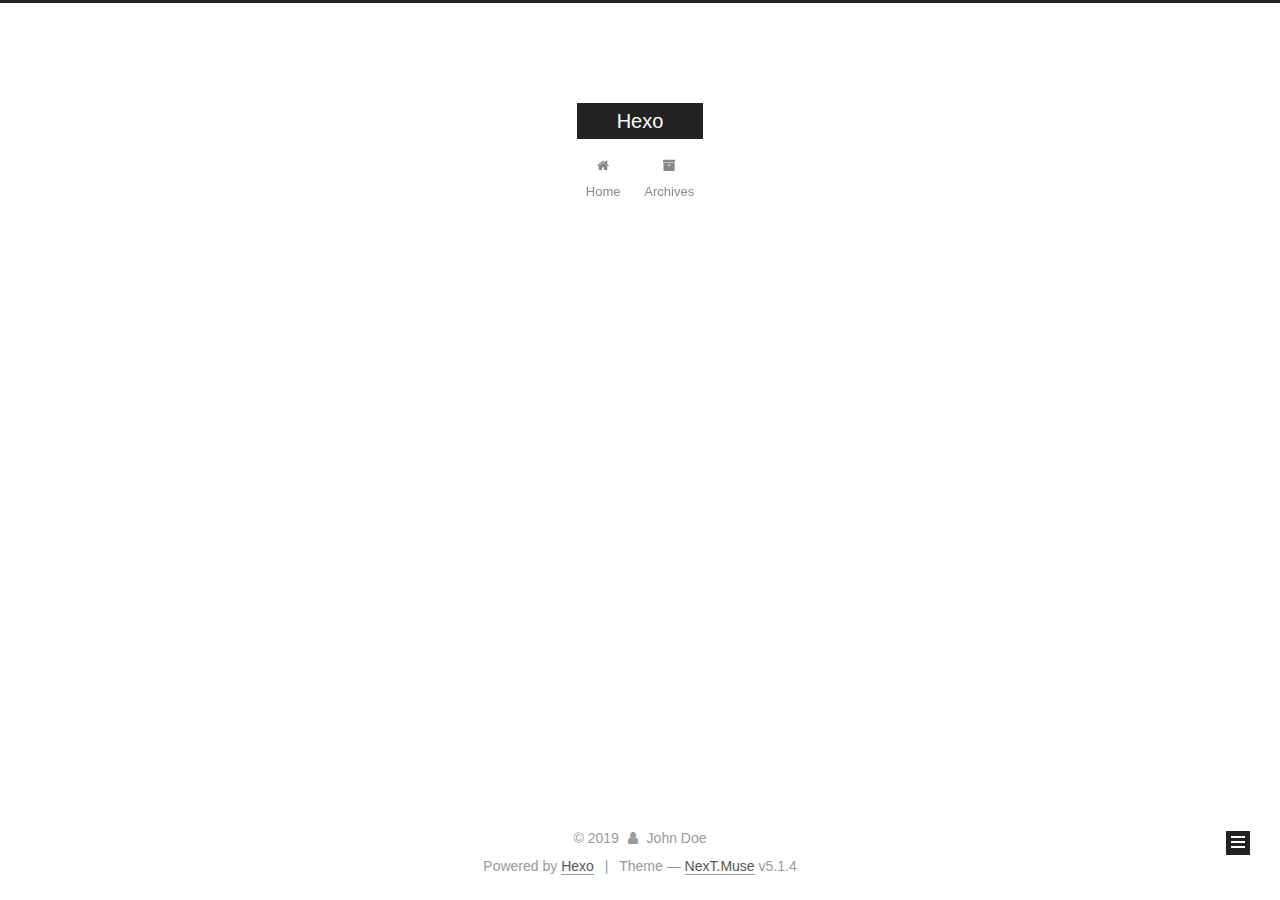
==== archives/index.html @ 3f6943ab "Site updated: 2019-08-01 17:27:07" ====
<!DOCTYPE html>



  


<html class="theme-next muse use-motion" lang>
<head><meta name="generator" content="Hexo 3.9.0">
  <meta charset="UTF-8">
<meta http-equiv="X-UA-Compatible" content="IE=edge">
<meta name="viewport" content="width=device-width, initial-scale=1, maximum-scale=1">
<meta name="theme-color" content="#222">









<meta http-equiv="Cache-Control" content="no-transform">
<meta http-equiv="Cache-Control" content="no-siteapp">
















  
  
  <link href="/lib/fancybox/source/jquery.fancybox.css?v=2.1.5" rel="stylesheet" type="text/css">







<link href="/lib/font-awesome/css/font-awesome.min.css?v=4.6.2" rel="stylesheet" type="text/css">

<link href="/css/main.css?v=5.1.4" rel="stylesheet" type="text/css">


  <link rel="apple-touch-icon" sizes="180x180" href="/images/apple-touch-icon-next.png?v=5.1.4">


  <link rel="icon" type="image/png" sizes="32x32" href="/images/favicon-32x32-next.png?v=5.1.4">


  <link rel="icon" type="image/png" sizes="16x16" href="/images/favicon-16x16-next.png?v=5.1.4">


  <link rel="mask-icon" href="/images/logo.svg?v=5.1.4" color="#222">





  <meta name="keywords" content="Hexo, NexT">










<meta property="og:type" content="website">
<meta property="og:title" content="Hexo">
<meta property="og:url" content="http://yoursite.com/archives/index.html">
<meta property="og:site_name" content="Hexo">
<meta property="og:locale" content="default">
<meta name="twitter:card" content="summary">
<meta name="twitter:title" content="Hexo">



<script type="text/javascript" id="hexo.configurations">
  var NexT = window.NexT || {};
  var CONFIG = {
    root: '/',
    scheme: 'Muse',
    version: '5.1.4',
    sidebar: {"position":"left","display":"post","offset":12,"b2t":false,"scrollpercent":false,"onmobile":false},
    fancybox: true,
    tabs: true,
    motion: {"enable":true,"async":false,"transition":{"post_block":"fadeIn","post_header":"slideDownIn","post_body":"slideDownIn","coll_header":"slideLeftIn","sidebar":"slideUpIn"}},
    duoshuo: {
      userId: '0',
      author: 'Author'
    },
    algolia: {
      applicationID: '',
      apiKey: '',
      indexName: '',
      hits: {"per_page":10},
      labels: {"input_placeholder":"Search for Posts","hits_empty":"We didn't find any results for the search: ${query}","hits_stats":"${hits} results found in ${time} ms"}
    }
  };
</script>



  <link rel="canonical" href="http://yoursite.com/archives/">





  <title>Archive | Hexo</title>
  








</head>

<body itemscope itemtype="http://schema.org/WebPage" lang="default">

  
  
    
  

  <div class="container sidebar-position-left page-archive">
    <div class="headband"></div>

    <header id="header" class="header" itemscope itemtype="http://schema.org/WPHeader">
      <div class="header-inner"><div class="site-brand-wrapper">
  <div class="site-meta ">
    

    <div class="custom-logo-site-title">
      <a href="/" class="brand" rel="start">
        <span class="logo-line-before"><i></i></span>
        <span class="site-title">Hexo</span>
        <span class="logo-line-after"><i></i></span>
      </a>
    </div>
      
        <p class="site-subtitle"></p>
      
  </div>

  <div class="site-nav-toggle">
    <button>
      <span class="btn-bar"></span>
      <span class="btn-bar"></span>
      <span class="btn-bar"></span>
    </button>
  </div>
</div>

<nav class="site-nav">
  

  
    <ul id="menu" class="menu">
      
        
        <li class="menu-item menu-item-home">
          <a href="/" rel="section">
            
              <i class="menu-item-icon fa fa-fw fa-home"></i> <br>
            
            Home
          </a>
        </li>
      
        
        <li class="menu-item menu-item-archives">
          <a href="/archives/" rel="section">
            
              <i class="menu-item-icon fa fa-fw fa-archive"></i> <br>
            
            Archives
          </a>
        </li>
      

      
    </ul>
  

  
</nav>



 </div>
    </header>

    <main id="main" class="main">
      <div class="main-inner">
        <div class="content-wrap">
          <div id="content" class="content">
            

  
  
  
  <div class="post-block archive">
    <div id="posts" class="posts-collapse">
      <span class="archive-move-on"></span>

      <span class="archive-page-counter">
        
        
        
          
        
        Um..! 1 post. Keep on posting.
      </span>

      

        
        
        

        
          
          <div class="collection-title">
            <h1 class="archive-year" id="archive-year-2019">2019</h1>
          </div>
        
        

        

  <article class="post post-type-normal" itemscope itemtype="http://schema.org/Article">
    <header class="post-header">

      <h2 class="post-title">
        
            <a class="post-title-link" href="/2019/08/01/hello-world/" itemprop="url">
              
                <span itemprop="name">Hello World</span>
              
            </a>
        
      </h2>

      <div class="post-meta">
        <time class="post-time" itemprop="dateCreated" datetime="2019-08-01T16:36:33+08:00" content="2019-08-01">
          08-01
        </time>
      </div>

    </header>
  </article>



      

    </div>
  </div>
  
  
  

  



          </div>
          


          

        </div>
        
          
  
  <div class="sidebar-toggle">
    <div class="sidebar-toggle-line-wrap">
      <span class="sidebar-toggle-line sidebar-toggle-line-first"></span>
      <span class="sidebar-toggle-line sidebar-toggle-line-middle"></span>
      <span class="sidebar-toggle-line sidebar-toggle-line-last"></span>
    </div>
  </div>

  <aside id="sidebar" class="sidebar">
    
    <div class="sidebar-inner">

      

      

      <section class="site-overview-wrap sidebar-panel sidebar-panel-active">
        <div class="site-overview">
          <div class="site-author motion-element" itemprop="author" itemscope itemtype="http://schema.org/Person">
            
              <p class="site-author-name" itemprop="name">John Doe</p>
              <p class="site-description motion-element" itemprop="description"></p>
          </div>

          <nav class="site-state motion-element">

            
              <div class="site-state-item site-state-posts">
              
                <a href="/archives/">
              
                  <span class="site-state-item-count">1</span>
                  <span class="site-state-item-name">posts</span>
                </a>
              </div>
            

            

            

          </nav>

          

          

          
          

          
          

          

        </div>
      </section>

      

      

    </div>
  </aside>


        
      </div>
    </main>

    <footer id="footer" class="footer">
      <div class="footer-inner">
        <div class="copyright">&copy; <span itemprop="copyrightYear">2019</span>
  <span class="with-love">
    <i class="fa fa-user"></i>
  </span>
  <span class="author" itemprop="copyrightHolder">John Doe</span>

  
</div>


  <div class="powered-by">Powered by <a class="theme-link" target="_blank" href="https://hexo.io">Hexo</a></div>



  <span class="post-meta-divider">|</span>



  <div class="theme-info">Theme &mdash; <a class="theme-link" target="_blank" href="https://github.com/iissnan/hexo-theme-next">NexT.Muse</a> v5.1.4</div>




        







        
      </div>
    </footer>

    
      <div class="back-to-top">
        <i class="fa fa-arrow-up"></i>
        
      </div>
    

    

  </div>

  

<script type="text/javascript">
  if (Object.prototype.toString.call(window.Promise) !== '[object Function]') {
    window.Promise = null;
  }
</script>









  












  
  
    <script type="text/javascript" src="/lib/jquery/index.js?v=2.1.3"></script>
  

  
  
    <script type="text/javascript" src="/lib/fastclick/lib/fastclick.min.js?v=1.0.6"></script>
  

  
  
    <script type="text/javascript" src="/lib/jquery_lazyload/jquery.lazyload.js?v=1.9.7"></script>
  

  
  
    <script type="text/javascript" src="/lib/velocity/velocity.min.js?v=1.2.1"></script>
  

  
  
    <script type="text/javascript" src="/lib/velocity/velocity.ui.min.js?v=1.2.1"></script>
  

  
  
    <script type="text/javascript" src="/lib/fancybox/source/jquery.fancybox.pack.js?v=2.1.5"></script>
  


  


  <script type="text/javascript" src="/js/src/utils.js?v=5.1.4"></script>

  <script type="text/javascript" src="/js/src/motion.js?v=5.1.4"></script>



  
  

  

  


  <script type="text/javascript" src="/js/src/bootstrap.js?v=5.1.4"></script>



  


  




	





  





  












  





  

  

  

  
  

  

  

  

</body>
</html>
---- css/main.css ----
/* normalize.css v3.0.2 | MIT License | git.io/normalize */
html {
  font-family: sans-serif; /* 1 */
  -ms-text-size-adjust: 100%; /* 2 */
  -webkit-text-size-adjust: 100%; /* 2 */
}
body {
  margin: 0;
}
article,
aside,
details,
figcaption,
figure,
footer,
header,
hgroup,
main,
menu,
nav,
section,
summary {
  display: block;
}
audio,
canvas,
progress,
video {
  display: inline-block; /* 1 */
  vertical-align: baseline; /* 2 */
}
audio:not([controls]) {
  display: none;
  height: 0;
}
[hidden],
template {
  display: none;
}
a {
  background-color: transparent;
}
a:active,
a:hover {
  outline: 0;
}
abbr[title] {
  border-bottom: 1px dotted;
}
b,
strong {
  font-weight: bold;
}
dfn {
  font-style: italic;
}
h1 {
  font-size: 2em;
  margin: 0.67em 0;
}
mark {
  background: #ff0;
  color: #000;
}
small {
  font-size: 80%;
}
sub,
sup {
  font-size: 75%;
  line-height: 0;
  position: relative;
  vertical-align: baseline;
}
sup {
  top: -0.5em;
}
sub {
  bottom: -0.25em;
}
img {
  border: 0;
}
svg:not(:root) {
  overflow: hidden;
}
figure {
  margin: 1em 40px;
}
hr {
  -moz-box-sizing: content-box;
  box-sizing: content-box;
  height: 0;
}
pre {
  overflow: auto;
}
code,
kbd,
pre,
samp {
  font-family: monospace, monospace;
  font-size: 1em;
}
button,
input,
optgroup,
select,
textarea {
  color: inherit; /* 1 */
  font: inherit; /* 2 */
  margin: 0; /* 3 */
}
button {
  overflow: visible;
}
button,
select {
  text-transform: none;
}
button,
html input[type="button"],
input[type="reset"],
input[type="submit"] {
  -webkit-appearance: button; /* 2 */
  cursor: pointer; /* 3 */
}
button[disabled],
html input[disabled] {
  cursor: default;
}
button::-moz-focus-inner,
input::-moz-focus-inner {
  border: 0;
  padding: 0;
}
input {
  line-height: normal;
}
input[type="checkbox"],
input[type="radio"] {
  box-sizing: border-box; /* 1 */
  padding: 0; /* 2 */
}
input[type="number"]::-webkit-inner-spin-button,
input[type="number"]::-webkit-outer-spin-button {
  height: auto;
}
input[type="search"] {
  -webkit-appearance: textfield; /* 1 */
  -moz-box-sizing: content-box;
  -webkit-box-sizing: content-box; /* 2 */
  box-sizing: content-box;
}
input[type="search"]::-webkit-search-cancel-button,
input[type="search"]::-webkit-search-decoration {
  -webkit-appearance: none;
}
fieldset {
  border: 1px solid #c0c0c0;
  margin: 0 2px;
  padding: 0.35em 0.625em 0.75em;
}
legend {
  border: 0; /* 1 */
  padding: 0; /* 2 */
}
textarea {
  overflow: auto;
}
optgroup {
  font-weight: bold;
}
table {
  border-collapse: collapse;
  border-spacing: 0;
}
td,
th {
  padding: 0;
}
::selection {
  background: #262a30;
  color: #fff;
}
body {
  position: relative;
  font-family: 'Lato', "PingFang SC", "Microsoft YaHei", sans-serif;
  font-size: 14px;
  line-height: 2;
  color: #555;
  background: #fff;
}
@media (max-width: 767px) {
  body {
    padding-right: 0 !important;
  }
}
@media (min-width: 768px) and (max-width: 991px) {
  body {
    padding-right: 0 !important;
  }
}
@media (min-width: 1600px) {
  body {
    font-size: 16px;
  }
}
h1,
h2,
h3,
h4,
h5,
h6 {
  margin: 0;
  padding: 0;
  font-weight: bold;
  line-height: 1.5;
  font-family: 'Lato', "PingFang SC", "Microsoft YaHei", sans-serif;
}
h2,
h3,
h4,
h5,
h6 {
  margin: 20px 0 15px;
}
h1 {
  font-size: 22px;
}
@media (max-width: 767px) {
  h1 {
    font-size: 18px;
  }
}
h2 {
  font-size: 20px;
}
@media (max-width: 767px) {
  h2 {
    font-size: 16px;
  }
}
h3 {
  font-size: 18px;
}
@media (max-width: 767px) {
  h3 {
    font-size: 14px;
  }
}
h4 {
  font-size: 16px;
}
@media (max-width: 767px) {
  h4 {
    font-size: 12px;
  }
}
h5 {
  font-size: 14px;
}
@media (max-width: 767px) {
  h5 {
    font-size: 10px;
  }
}
h6 {
  font-size: 12px;
}
@media (max-width: 767px) {
  h6 {
    font-size: 8px;
  }
}
p {
  margin: 0 0 20px 0;
}
a {
  color: #555;
  text-decoration: none;
  outline: none;
  border-bottom: 1px solid #999;
  word-wrap: break-word;
}
a:hover {
  color: #222;
  border-bottom-color: #222;
}
blockquote {
  margin: 0;
  padding: 0;
}
img {
  display: block;
  margin: auto;
  max-width: 100%;
  height: auto;
}
hr {
  margin: 40px 0;
  height: 3px;
  border: none;
  background-color: #ddd;
  background-image: repeating-linear-gradient(-45deg, #fff, #fff 4px, transparent 4px, transparent 8px);
}
blockquote {
  padding: 0 15px;
  color: #666;
  border-left: 4px solid #ddd;
}
blockquote cite::before {
  content: "-";
  padding: 0 5px;
}
dt {
  font-weight: 700;
}
dd {
  margin: 0;
  padding: 0;
}
kbd {
  border: 1px solid #ccc;
  border-radius: 0.2em;
  box-shadow: 0.1em 0.1em 0.2em rgba(0,0,0,0.1);
  background-color: #f9f9f9;
  font-family: inherit;
  background-image: -webkit-linear-gradient(top, #eee, #fff, #eee);
  padding: 0.1em 0.3em;
  white-space: nowrap;
}
.text-left {
  text-align: left;
}
.text-center {
  text-align: center;
}
.text-right {
  text-align: right;
}
.text-justify {
  text-align: justify;
}
.text-nowrap {
  white-space: nowrap;
}
.text-lowercase {
  text-transform: lowercase;
}
.text-uppercase {
  text-transform: uppercase;
}
.text-capitalize {
  text-transform: capitalize;
}
.center-block {
  display: block;
  margin-left: auto;
  margin-right: auto;
}
.clearfix:before,
.clearfix:after {
  content: " ";
  display: table;
}
.clearfix:after {
  clear: both;
}
.pullquote {
  width: 45%;
}
.pullquote.left {
  float: left;
  margin-left: 5px;
  margin-right: 10px;
}
.pullquote.right {
  float: right;
  margin-left: 10px;
  margin-right: 5px;
}
.affix.affix.affix {
  position: fixed;
}
.translation {
  margin-top: -20px;
  font-size: 14px;
  color: #999;
}
.scrollbar-measure {
  width: 100px;
  height: 100px;
  overflow: scroll;
  position: absolute;
  top: -9999px;
}
.use-motion .motion-element {
  opacity: 0;
}
table {
  margin: 20px 0;
  width: 100%;
  border-collapse: collapse;
  border-spacing: 0;
  border: 1px solid #ddd;
  font-size: 14px;
  table-layout: fixed;
  word-wrap: break-all;
}
table>tbody>tr:nth-of-type(odd) {
  background-color: #f9f9f9;
}
table>tbody>tr:hover {
  background-color: #f5f5f5;
}
caption,
th,
td {
  padding: 8px;
  text-align: left;
  vertical-align: middle;
  font-weight: normal;
}
th,
td {
  border-bottom: 3px solid #ddd;
  border-right: 1px solid #eee;
}
th {
  padding-bottom: 10px;
  font-weight: 700;
}
td {
  border-bottom-width: 1px;
}
html,
body {
  height: 100%;
}
.container {
  position: relative;
  min-height: 100%;
}
.header-inner {
  margin: 0 auto;
  padding: 100px 0 70px;
  width: 700px;
}
@media (min-width: 1600px) {
  .container .header-inner {
    width: 900px;
  }
}
.main {
  padding-bottom: 150px;
}
.main-inner {
  margin: 0 auto;
  width: 700px;
}
@media (min-width: 1600px) {
  .container .main-inner {
    width: 900px;
  }
}
.footer {
  position: absolute;
  left: 0;
  bottom: 0;
  width: 100%;
  min-height: 50px;
}
.footer-inner {
  box-sizing: border-box;
  margin: 20px auto;
  width: 700px;
}
@media (min-width: 1600px) {
  .container .footer-inner {
    width: 900px;
  }
}
pre,
.highlight {
  overflow: auto;
  margin: 20px 0;
  padding: 0;
  font-size: 13px;
  color: #4d4d4c;
  background: #f7f7f7;
  line-height: 1.6;
}
pre,
code {
  font-family: consolas, Menlo, "PingFang SC", "Microsoft YaHei", monospace;
}
code {
  padding: 2px 4px;
  word-wrap: break-word;
  color: #555;
  background: #eee;
  border-radius: 3px;
  font-size: 13px;
}
pre {
  padding: 10px;
}
pre code {
  padding: 0;
  color: #4d4d4c;
  background: none;
  text-shadow: none;
}
.highlight {
  border-radius: 1px;
}
.highlight pre {
  border: none;
  margin: 0;
  padding: 10px 0;
}
.highlight table {
  margin: 0;
  width: auto;
  border: none;
}
.highlight td {
  border: none;
  padding: 0;
}
.highlight figcaption {
  font-size: 1em;
  color: #4d4d4c;
  line-height: 1em;
  margin-bottom: 1em;
}
.highlight figcaption:before,
.highlight figcaption:after {
  content: " ";
  display: table;
}
.highlight figcaption:after {
  clear: both;
}
.highlight figcaption a {
  float: right;
  color: #4d4d4c;
}
.highlight figcaption a:hover {
  border-bottom-color: #4d4d4c;
}
.highlight .gutter pre {
  padding-left: 10px;
  padding-right: 10px;
  color: #869194;
  text-align: right;
  background-color: #eff2f3;
}
.highlight .code pre {
  width: 100%;
  padding-left: 10px;
  padding-right: 10px;
  background-color: #f7f7f7;
}
.highlight .line {
  height: 20px;
}
.gutter {
  -webkit-user-select: none;
  -moz-user-select: none;
  -ms-user-select: none;
  user-select: none;
}
.gist table {
  width: auto;
}
.gist table td {
  border: none;
}
pre .deletion {
  background: #fdd;
}
pre .addition {
  background: #dfd;
}
pre .meta {
  color: #8959a8;
}
pre .comment {
  color: #8e908c;
}
pre .variable,
pre .attribute,
pre .tag,
pre .regexp,
pre .ruby .constant,
pre .xml .tag .title,
pre .xml .pi,
pre .xml .doctype,
pre .html .doctype,
pre .css .id,
pre .css .class,
pre .css .pseudo {
  color: #c82829;
}
pre .number,
pre .preprocessor,
pre .built_in,
pre .literal,
pre .params,
pre .constant,
pre .command {
  color: #f5871f;
}
pre .ruby .class .title,
pre .css .rules .attribute,
pre .string,
pre .value,
pre .inheritance,
pre .header,
pre .ruby .symbol,
pre .xml .cdata,
pre .special,
pre .number,
pre .formula {
  color: #718c00;
}
pre .title,
pre .css .hexcolor {
  color: #3e999f;
}
pre .function,
pre .python .decorator,
pre .python .title,
pre .ruby .function .title,
pre .ruby .title .keyword,
pre .perl .sub,
pre .javascript .title,
pre .coffeescript .title {
  color: #4271ae;
}
pre .keyword,
pre .javascript .function {
  color: #8959a8;
}
.full-image.full-image.full-image.full-image {
  border: none;
  max-width: 100%;
  width: auto;
  margin: 20px auto 25px;
}
@media (min-width: 992px) {
  .full-image.full-image.full-image.full-image {
    max-width: none;
    width: 110%;
    margin: 25px -5%;
  }
}
.blockquote-center,
.page-home .post-type-quote blockquote,
.page-post-detail .post-type-quote blockquote {
  position: relative;
  margin: 40px 0;
  padding: 0;
  border-left: none;
  text-align: center;
}
.blockquote-center::before,
.page-home .post-type-quote blockquote::before,
.page-post-detail .post-type-quote blockquote::before,
.blockquote-center::after,
.page-home .post-type-quote blockquote::after,
.page-post-detail .post-type-quote blockquote::after {
  position: absolute;
  content: ' ';
  display: block;
  width: 100%;
  height: 24px;
  opacity: 0.2;
  background-repeat: no-repeat;
  background-position: 0 -6px;
  background-size: 22px 22px;
}
.blockquote-center::before,
.page-home .post-type-quote blockquote::before,
.page-post-detail .post-type-quote blockquote::before {
  top: -20px;
  background-image: url("../images/quote-l.svg");
  border-top: 1px solid #ccc;
}
.blockquote-center::after,
.page-home .post-type-quote blockquote::after,
.page-post-detail .post-type-quote blockquote::after {
  bottom: -20px;
  background-image: url("../images/quote-r.svg");
  border-bottom: 1px solid #ccc;
  background-position: 100% 8px;
}
.blockquote-center p,
.page-home .post-type-quote blockquote p,
.page-post-detail .post-type-quote blockquote p,
.blockquote-center div,
.page-home .post-type-quote blockquote div,
.page-post-detail .post-type-quote blockquote div {
  text-align: center;
}
.post .post-body .group-picture img {
  box-sizing: border-box;
  padding: 0 3px;
  border: none;
}
.post .group-picture-row {
  overflow: hidden;
  margin-top: 6px;
}
.post .group-picture-row:first-child {
  margin-top: 0;
}
.post .group-picture-column {
  float: left;
}
.page-post-detail .post-body .group-picture-column {
  float: none;
  margin-top: 10px;
  width: auto !important;
}
.page-post-detail .post-body .group-picture-column img {
  margin: 0 auto;
}
.page-archive .group-picture-container {
  overflow: hidden;
}
.page-archive .group-picture-row {
  float: left;
}
.page-archive .group-picture-row:first-child {
  margin-top: 6px;
}
.page-archive .group-picture-column {
  max-width: 150px;
  max-height: 150px;
}
.post-body .note {
  position: relative;
  padding: 15px;
  margin-bottom: 20px;
  border: 1px solid #eee;
  border-left-width: 5px;
  border-radius: 3px;
}
.post-body .note h2,
.post-body .note h3,
.post-body .note h4,
.post-body .note h5,
.post-body .note h6 {
  margin-top: 0;
  margin-bottom: 0;
  border-bottom: initial;
  padding-top: 0 !important;
}
.post-body .note p:first-child,
.post-body .note ul:first-child,
.post-body .note ol:first-child,
.post-body .note table:first-child,
.post-body .note pre:first-child,
.post-body .note blockquote:first-child {
  margin-top: 0;
}
.post-body .note p:last-child,
.post-body .note ul:last-child,
.post-body .note ol:last-child,
.post-body .note table:last-child,
.post-body .note pre:last-child,
.post-body .note blockquote:last-child {
  margin-bottom: 0;
}
.post-body .note.default {
  border-left-color: #777;
}
.post-body .note.default h2,
.post-body .note.default h3,
.post-body .note.default h4,
.post-body .note.default h5,
.post-body .note.default h6 {
  color: #777;
}
.post-body .note.primary {
  border-left-color: #6f42c1;
}
.post-body .note.primary h2,
.post-body .note.primary h3,
.post-body .note.primary h4,
.post-body .note.primary h5,
.post-body .note.primary h6 {
  color: #6f42c1;
}
.post-body .note.info {
  border-left-color: #428bca;
}
.post-body .note.info h2,
.post-body .note.info h3,
.post-body .note.info h4,
.post-body .note.info h5,
.post-body .note.info h6 {
  color: #428bca;
}
.post-body .note.success {
  border-left-color: #5cb85c;
}
.post-body .note.success h2,
.post-body .note.success h3,
.post-body .note.success h4,
.post-body .note.success h5,
.post-body .note.success h6 {
  color: #5cb85c;
}
.post-body .note.warning {
  border-left-color: #f0ad4e;
}
.post-body .note.warning h2,
.post-body .note.warning h3,
.post-body .note.warning h4,
.post-body .note.warning h5,
.post-body .note.warning h6 {
  color: #f0ad4e;
}
.post-body .note.danger {
  border-left-color: #d9534f;
}
.post-body .note.danger h2,
.post-body .note.danger h3,
.post-body .note.danger h4,
.post-body .note.danger h5,
.post-body .note.danger h6 {
  color: #d9534f;
}
.post-body .label {
  display: inline;
  padding: 0 2px;
  white-space: nowrap;
}
.post-body .label.default {
  background-color: #f0f0f0;
}
.post-body .label.primary {
  background-color: #efe6f7;
}
.post-body .label.info {
  background-color: #e5f2f8;
}
.post-body .label.success {
  background-color: #e7f4e9;
}
.post-body .label.warning {
  background-color: #fcf6e1;
}
.post-body .label.danger {
  background-color: #fae8eb;
}
.post-body .tabs {
  position: relative;
  display: block;
  margin-bottom: 20px;
  padding-top: 10px;
}
.post-body .tabs ul.nav-tabs {
  margin: 0;
  padding: 0;
  display: flex;
  margin-bottom: -1px;
}
@media (max-width: 413px) {
  .post-body .tabs ul.nav-tabs {
    display: block;
    margin-bottom: 5px;
  }
}
.post-body .tabs ul.nav-tabs li.tab {
  list-style-type: none !important;
  margin: 0 0.25em 0 0;
  border-top: 3px solid transparent;
  border-left: 1px solid transparent;
  border-right: 1px solid transparent;
}
@media (max-width: 413px) {
  .post-body .tabs ul.nav-tabs li.tab {
    margin: initial;
    border-top: 1px solid transparent;
    border-left: 3px solid transparent;
    border-right: 1px solid transparent;
    border-bottom: 1px solid transparent;
  }
}
.post-body .tabs ul.nav-tabs li.tab a {
  outline: 0;
  border-bottom: initial;
  display: block;
  line-height: 1.8em;
  padding: 0.25em 0.75em;
  transition-duration: 0.2s;
  transition-timing-function: ease-out;
  transition-delay: 0s;
}
.post-body .tabs ul.nav-tabs li.tab a i {
  width: 1.285714285714286em;
}
.post-body .tabs ul.nav-tabs li.tab.active {
  border-top: 3px solid #fc6423;
  border-left: 1px solid #ddd;
  border-right: 1px solid #ddd;
  background-color: #fff;
}
@media (max-width: 413px) {
  .post-body .tabs ul.nav-tabs li.tab.active {
    border-top: 1px solid #ddd;
    border-left: 3px solid #fc6423;
    border-right: 1px solid #ddd;
    border-bottom: 1px solid #ddd;
  }
}
.post-body .tabs ul.nav-tabs li.tab.active a {
  cursor: default;
  color: #555;
}
.post-body .tabs .tab-content {
  background-color: #fff;
}
.post-body .tabs .tab-content .tab-pane {
  border: 1px solid #ddd;
  padding: 20px 20px 0 20px;
}
.post-body .tabs .tab-content .tab-pane:not(.active) {
  display: none !important;
}
.post-body .tabs .tab-content .tab-pane.active {
  display: block !important;
}
.btn {
  display: inline-block;
  padding: 0 20px;
  font-size: 14px;
  color: #fff;
  background: #222;
  border: 2px solid #222;
  text-decoration: none;
  border-radius: 0;
  transition-property: background-color;
  transition-duration: 0.2s;
  transition-timing-function: ease-in-out;
  transition-delay: 0s;
  line-height: 2;
}
.btn:hover {
  border-color: #222;
  color: #222;
  background: #fff;
}
.btn +.btn {
  margin: 0 0 8px 8px;
}
.btn .fa-fw {
  width: 1.285714285714286em;
  text-align: left;
}
.btn-bar {
  display: block;
  width: 22px;
  height: 2px;
  background: #555;
  border-radius: 1px;
}
.btn-bar+.btn-bar {
  margin-top: 4px;
}
.pagination {
  margin: 120px 0 40px;
  text-align: center;
  border-top: 1px solid #eee;
}
.page-number-basic,
.pagination .prev,
.pagination .next,
.pagination .page-number,
.pagination .space {
  display: inline-block;
  position: relative;
  top: -1px;
  margin: 0 10px;
  padding: 0 11px;
}
@media (max-width: 767px) {
  .page-number-basic,
  .pagination .prev,
  .pagination .next,
  .pagination .page-number,
  .pagination .space {
    margin: 0 5px;
  }
}
.pagination .prev,
.pagination .next,
.pagination .page-number {
  border-bottom: 0;
  border-top: 1px solid #eee;
  transition-property: border-color;
  transition-duration: 0.2s;
  transition-timing-function: ease-in-out;
  transition-delay: 0s;
}
.pagination .prev:hover,
.pagination .next:hover,
.pagination .page-number:hover {
  border-top-color: #222;
}
.pagination .space {
  padding: 0;
  margin: 0;
}
.pagination .prev {
  margin-left: 0;
}
.pagination .next {
  margin-right: 0;
}
.pagination .page-number.current {
  color: #fff;
  background: #ccc;
  border-top-color: #ccc;
}
@media (max-width: 767px) {
  .pagination {
    border-top: none;
  }
  .pagination .prev,
  .pagination .next,
  .pagination .page-number {
    margin-bottom: 10px;
    border-top: 0;
    border-bottom: 1px solid #eee;
    padding: 0 10px;
  }
  .pagination .prev:hover,
  .pagination .next:hover,
  .pagination .page-number:hover {
    border-bottom-color: #222;
  }
}
.comments {
  margin: 60px 20px 0;
}
.tag-cloud {
  text-align: center;
}
.tag-cloud a {
  display: inline-block;
  margin: 10px;
}
.back-to-top {
  box-sizing: border-box;
  position: fixed;
  bottom: -100px;
  right: 30px;
  z-index: 1050;
  padding: 0 6px;
  width: 24px;
  background: #222;
  font-size: 12px;
  opacity: 1;
  color: #fff;
  cursor: pointer;
  text-align: center;
  -webkit-transform: translateZ(0);
  transition-property: bottom;
  transition-duration: 0.2s;
  transition-timing-function: ease-in-out;
  transition-delay: 0s;
}
@media (min-width: 768px) and (max-width: 991px) {
  .back-to-top {
    display: none !important;
  }
}
@media (max-width: 767px) {
  .back-to-top {
    display: none !important;
  }
}
.back-to-top.back-to-top-on {
  bottom: 19px;
}
.header {
  background: transparent;
}
.header-inner {
  position: relative;
}
.headband {
  height: 3px;
  background: #222;
}
.site-meta {
  margin: 0;
  text-align: center;
}
@media (max-width: 767px) {
  .site-meta {
    text-align: center;
  }
}
.brand {
  position: relative;
  display: inline-block;
  padding: 0 40px;
  color: #fff;
  background: #222;
  border-bottom: none;
}
.brand:hover {
  color: #fff;
}
.logo {
  display: inline-block;
  margin-right: 5px;
  line-height: 36px;
  vertical-align: top;
}
.site-title {
  display: inline-block;
  vertical-align: top;
  line-height: 36px;
  font-size: 20px;
  font-weight: normal;
  font-family: 'Lato', "PingFang SC", "Microsoft YaHei", sans-serif;
}
.site-subtitle {
  margin-top: 10px;
  font-size: 13px;
  color: #999;
}
.use-motion .brand {
  opacity: 0;
}
.use-motion .logo,
.use-motion .site-title,
.use-motion .site-subtitle {
  opacity: 0;
  position: relative;
  top: -10px;
}
.site-nav-toggle {
  display: none;
  position: absolute;
  top: 10px;
  left: 10px;
}
@media (max-width: 767px) {
  .site-nav-toggle {
    display: block;
  }
}
.site-nav-toggle button {
  margin-top: 2px;
  padding: 9px 10px;
  background: transparent;
  border: none;
}
@media (max-width: 767px) {
  .site-nav {
    display: none;
    margin: 0 -10px;
    padding: 0 10px;
    clear: both;
    border-top: 1px solid #ddd;
  }
}
@media (min-width: 768px) and (max-width: 991px) {
  .site-nav {
    display: block !important;
  }
}
@media (min-width: 992px) {
  .site-nav {
    display: block !important;
  }
}
.menu {
  margin-top: 20px;
  padding-left: 0;
  text-align: center;
}
.menu .menu-item {
  display: inline-block;
  margin: 0 10px;
  list-style: none;
}
@media screen and (max-width: 767px) {
  .menu .menu-item {
    margin-top: 10px;
  }
}
.menu .menu-item a {
  display: block;
  font-size: 13px;
  line-height: inherit;
  border-bottom: 1px solid transparent;
  transition-property: border-color;
  transition-duration: 0.2s;
  transition-timing-function: ease-in-out;
  transition-delay: 0s;
}
.menu .menu-item a:hover {
  border-bottom-color: #222;
}
.menu .menu-item .fa {
  margin-right: 5px;
}
.use-motion .menu-item {
  opacity: 0;
}
.post-body {
  font-family: 'Lato', "PingFang SC", "Microsoft YaHei", sans-serif;
}
@media (max-width: 767px) {
  .post-body {
    word-break: break-word;
  }
}
.post-body .fancybox img {
  display: block !important;
  margin: 0 auto;
  cursor: pointer;
  cursor: zoom-in;
  cursor: -webkit-zoom-in;
}
.post-body .image-caption,
.post-body .figure .caption {
  margin: -20px auto 15px;
  text-align: center;
  font-size: 14px;
  color: #999;
  font-weight: bold;
  line-height: 1;
}
.post-sticky-flag {
  display: inline-block;
  font-size: 16px;
  -ms-transform: rotate(30deg);
  -webkit-transform: rotate(30deg);
  -moz-transform: rotate(30deg);
  -ms-transform: rotate(30deg);
  -o-transform: rotate(30deg);
  transform: rotate(30deg);
}
.use-motion .post-block,
.use-motion .pagination,
.use-motion .comments {
  opacity: 0;
}
.use-motion .post-header {
  opacity: 0;
}
.use-motion .post-body {
  opacity: 0;
}
.use-motion .collection-title {
  opacity: 0;
}
.posts-expand {
  padding-top: 40px;
}
@media (max-width: 767px) {
  .posts-expand {
    margin: 0 20px;
  }
  .post-body pre .gutter pre {
    padding-right: 10px;
  }
  .post-body .highlight {
    margin-left: 0px;
    margin-right: 0px;
    padding: 0;
  }
  .post-body .highlight .gutter pre {
    padding-right: 10px;
  }
}
@media (min-width: 992px) {
  .posts-expand .post-body {
    text-align: justify;
  }
}
.posts-expand .post-body h2,
.posts-expand .post-body h3,
.posts-expand .post-body h4,
.posts-expand .post-body h5,
.posts-expand .post-body h6 {
  padding-top: 10px;
}
.posts-expand .post-body h2 .header-anchor,
.posts-expand .post-body h3 .header-anchor,
.posts-expand .post-body h4 .header-anchor,
.posts-expand .post-body h5 .header-anchor,
.posts-expand .post-body h6 .header-anchor {
  float: right;
  margin-left: 10px;
  color: #ccc;
  border-bottom-style: none;
  visibility: hidden;
}
.posts-expand .post-body h2 .header-anchor:hover,
.posts-expand .post-body h3 .header-anchor:hover,
.posts-expand .post-body h4 .header-anchor:hover,
.posts-expand .post-body h5 .header-anchor:hover,
.posts-expand .post-body h6 .header-anchor:hover {
  color: inherit;
}
.posts-expand .post-body h2:hover .header-anchor,
.posts-expand .post-body h3:hover .header-anchor,
.posts-expand .post-body h4:hover .header-anchor,
.posts-expand .post-body h5:hover .header-anchor,
.posts-expand .post-body h6:hover .header-anchor {
  visibility: visible;
}
.posts-expand .post-body ul li {
  list-style: circle;
}
.posts-expand .post-body img {
  box-sizing: border-box;
  margin: auto;
  padding: 3px;
  border: 1px solid #ddd;
}
.posts-expand .post-body .fancybox img {
  margin: 0 auto 25px;
}
@media (max-width: 767px) {
  .posts-collapse {
    margin: 0 20px;
  }
  .posts-collapse .post-title,
  .posts-collapse .post-meta {
    display: block;
    width: auto;
    text-align: left;
  }
}
.posts-collapse {
  position: relative;
  z-index: 1010;
  margin-left: 55px;
}
.posts-collapse::after {
  content: " ";
  position: absolute;
  top: 20px;
  left: 0;
  margin-left: -2px;
  width: 4px;
  height: 100%;
  background: #f5f5f5;
  z-index: -1;
}
@media (max-width: 767px) {
  .posts-collapse {
    margin: 0 20px;
  }
}
.posts-collapse .collection-title {
  position: relative;
  margin: 60px 0;
}
.posts-collapse .collection-title h1,
.posts-collapse .collection-title h2 {
  margin-left: 20px;
}
.posts-collapse .collection-title small {
  color: #bbb;
  margin-left: 5px;
}
.posts-collapse .collection-title::before {
  content: " ";
  position: absolute;
  left: 0;
  top: 50%;
  margin-left: -4px;
  margin-top: -4px;
  width: 8px;
  height: 8px;
  background: #bbb;
  border-radius: 50%;
}
.posts-collapse .post {
  margin: 30px 0;
}
.posts-collapse .post-header {
  position: relative;
  transition-duration: 0.2s;
  transition-timing-function: ease-in-out;
  transition-delay: 0s;
  transition-property: border;
  border-bottom: 1px dashed #ccc;
}
.posts-collapse .post-header::before {
  content: " ";
  position: absolute;
  left: 0;
  top: 12px;
  width: 6px;
  height: 6px;
  margin-left: -4px;
  background: #bbb;
  border-radius: 50%;
  border: 1px solid #fff;
  transition-duration: 0.2s;
  transition-timing-function: ease-in-out;
  transition-delay: 0s;
  transition-property: background;
}
.posts-collapse .post-header:hover {
  border-bottom-color: #666;
}
.posts-collapse .post-header:hover::before {
  background: #222;
}
.posts-collapse .post-meta {
  position: absolute;
  font-size: 12px;
  left: 20px;
  top: 5px;
}
.posts-collapse .post-comments-count {
  display: none;
}
.posts-collapse .post-title {
  margin-left: 60px;
  font-size: 16px;
  font-weight: normal;
  line-height: inherit;
}
.posts-collapse .post-title::after {
  margin-left: 3px;
  opacity: 0.6;
}
.posts-collapse .post-title a {
  color: #666;
  border-bottom: none;
}
.page-home .post-type-quote .post-header,
.page-post-detail .post-type-quote .post-header,
.page-home .post-type-quote .post-tags,
.page-post-detail .post-type-quote .post-tags {
  display: none;
}
.posts-expand .post-title {
  text-align: center;
  word-break: break-word;
  font-weight: 400;
}
.posts-expand .post-title-link {
  display: inline-block;
  position: relative;
  color: #555;
  border-bottom: none;
  line-height: 1.2;
  vertical-align: top;
}
.posts-expand .post-title-link::before {
  content: "";
  position: absolute;
  width: 100%;
  height: 2px;
  bottom: 0;
  left: 0;
  background-color: #000;
  visibility: hidden;
  -webkit-transform: scaleX(0);
  -moz-transform: scaleX(0);
  -ms-transform: scaleX(0);
  -o-transform: scaleX(0);
  transform: scaleX(0);
  transition-duration: 0.2s;
  transition-timing-function: ease-in-out;
  transition-delay: 0s;
}
.posts-expand .post-title-link:hover::before {
  visibility: visible;
  -webkit-transform: scaleX(1);
  -moz-transform: scaleX(1);
  -ms-transform: scaleX(1);
  -o-transform: scaleX(1);
  transform: scaleX(1);
}
.posts-expand .post-title-link .fa {
  font-size: 16px;
}
.posts-expand .post-meta {
  margin: 3px 0 60px 0;
  color: #999;
  font-family: 'Lato', "PingFang SC", "Microsoft YaHei", sans-serif;
  font-size: 12px;
  text-align: center;
}
.posts-expand .post-meta .post-category-list {
  display: inline-block;
  margin: 0;
  padding: 3px;
}
.posts-expand .post-meta .post-category-list-link {
  color: #999;
}
.posts-expand .post-meta .post-description {
  font-size: 14px;
  margin-top: 2px;
}
.post-meta-divider {
  margin: 0 0.5em;
}
.post-meta-item-icon {
  margin-right: 3px;
}
@media (min-width: 768px) and (max-width: 991px) {
  .post-meta-item-icon {
    display: inline-block;
  }
}
@media (max-width: 767px) {
  .post-meta-item-icon {
    display: inline-block;
  }
}
@media (min-width: 768px) and (max-width: 991px) {
  .post-meta-item-text {
    display: none;
  }
}
@media (max-width: 767px) {
  .post-meta-item-text {
    display: none;
  }
}
@media (max-width: 767px) {
  .posts-expand .post-comments-count {
    display: none;
  }
}
.post-button {
  margin-top: 40px;
}
.posts-expand .post-tags {
  margin-top: 40px;
  text-align: center;
}
.posts-expand .post-tags a {
  display: inline-block;
  margin-right: 10px;
  font-size: 13px;
}
.post-nav {
  display: table;
  margin-top: 15px;
  width: 100%;
  border-top: 1px solid #eee;
}
.post-nav-divider {
  display: table-cell;
  width: 10%;
}
.post-nav-item {
  display: table-cell;
  padding: 10px 0 0 0;
  width: 45%;
  vertical-align: top;
}
.post-nav-item a {
  position: relative;
  display: block;
  line-height: 25px;
  font-size: 14px;
  color: #555;
  border-bottom: none;
}
.post-nav-item a:hover {
  color: #222;
  border-bottom: none;
}
.post-nav-item a:active {
  top: 2px;
}
.post-nav-item .fa {
  position: absolute;
  top: 8px;
  left: 0;
  font-size: 12px;
}
.post-nav-next a {
  padding-left: 15px;
}
.post-nav-prev {
  text-align: right;
}
.post-nav-prev a {
  padding-right: 15px;
}
.post-nav-prev .fa {
  right: 0;
  left: auto;
}
.posts-expand .post-eof {
  display: block;
  margin: 80px auto 60px;
  width: 8%;
  height: 1px;
  background: #ccc;
  text-align: center;
}
.post:last-child .post-eof.post-eof.post-eof {
  display: none;
}
.post-gallery {
  display: table;
  table-layout: fixed;
  width: 100%;
  border-collapse: separate;
}
.post-gallery-row {
  display: table-row;
}
.post-gallery .post-gallery-img {
  display: table-cell;
  text-align: center;
  vertical-align: middle;
  border: none;
}
.post-gallery .post-gallery-img img {
  max-width: 100%;
  max-height: 100%;
  border: none;
}
.fancybox-close,
.fancybox-close:hover {
  border: none;
}
.rtl.post-body p,
.rtl.post-body a,
.rtl.post-body h1,
.rtl.post-body h2,
.rtl.post-body h3,
.rtl.post-body h4,
.rtl.post-body h5,
.rtl.post-body h6,
.rtl.post-body li,
.rtl.post-body ul,
.rtl.post-body ol {
  direction: rtl;
  font-family: UKIJ Ekran;
}
.rtl.post-title {
  font-family: UKIJ Ekran;
}
.sidebar {
  position: fixed;
  right: 0;
  top: 0;
  bottom: 0;
  width: 0;
  z-index: 1040;
  box-shadow: inset 0 2px 6px #000;
  background: #222;
  -webkit-transform: translateZ(0);
}
.sidebar a {
  color: #999;
  border-bottom-color: #555;
}
.sidebar a:hover {
  color: #eee;
}
@media (min-width: 768px) and (max-width: 991px) {
  .sidebar {
    display: none !important;
  }
}
@media (max-width: 767px) {
  .sidebar {
    display: none !important;
  }
}
.sidebar-inner {
  position: relative;
  padding: 20px 10px;
  color: #999;
  text-align: center;
}
.site-overview-wrap {
  overflow: hidden;
}
.site-overview {
  overflow-y: auto;
  overflow-x: hidden;
}
.sidebar-toggle {
  position: fixed;
  right: 30px;
  bottom: 45px;
  width: 14px;
  height: 14px;
  padding: 5px;
  background: #222;
  line-height: 0;
  z-index: 1050;
  cursor: pointer;
  -webkit-transform: translateZ(0);
}
@media (min-width: 768px) and (max-width: 991px) {
  .sidebar-toggle {
    display: none !important;
  }
}
@media (max-width: 767px) {
  .sidebar-toggle {
    display: none !important;
  }
}
.sidebar-toggle-line {
  position: relative;
  display: inline-block;
  vertical-align: top;
  height: 2px;
  width: 100%;
  background: #fff;
  margin-top: 3px;
}
.sidebar-toggle-line:first-child {
  margin-top: 0;
}
.site-author-image {
  display: block;
  margin: 0 auto;
  padding: 2px;
  max-width: 96px;
  height: auto;
  border: 2px solid #333;
}
.site-author-name {
  margin: 5px 0 0;
  text-align: center;
  color: #f5f5f5;
  font-weight: normal;
}
.site-description {
  margin-top: 5px;
  text-align: center;
  font-size: 14px;
  color: #999;
}
.site-state {
  overflow: hidden;
  line-height: 1.4;
  white-space: nowrap;
  text-align: center;
}
.site-state-item {
  display: inline-block;
  padding: 0 15px;
  border-left: 1px solid #333;
}
.site-state-item:first-child {
  border-left: none;
}
.site-state-item a {
  border-bottom: none;
}
.site-state-item-count {
  display: block;
  text-align: center;
  color: inherit;
  font-weight: 600;
  font-size: 18px;
}
.site-state-item-name {
  font-size: 13px;
  color: inherit;
}
.feed-link {
  margin-top: 20px;
}
.feed-link a {
  display: inline-block;
  padding: 0 15px;
  color: #fc6423;
  border: 1px solid #fc6423;
  border-radius: 4px;
}
.feed-link a i {
  color: #fc6423;
  font-size: 14px;
}
.feed-link a:hover {
  color: #fff;
  background: #fc6423;
}
.feed-link a:hover i {
  color: #fff;
}
.links-of-author {
  margin-top: 20px;
}
.links-of-author a {
  display: inline-block;
  vertical-align: middle;
  margin-right: 10px;
  margin-bottom: 10px;
  border-bottom-color: #555;
  font-size: 13px;
}
.links-of-author a:before {
  display: inline-block;
  vertical-align: middle;
  margin-right: 3px;
  content: " ";
  width: 4px;
  height: 4px;
  border-radius: 50%;
  background: #9dff2a;
}
.links-of-blogroll {
  font-size: 13px;
}
.links-of-blogroll-title {
  margin-top: 20px;
  font-size: 14px;
  font-weight: 600;
}
.links-of-blogroll-list {
  margin: 0;
  padding: 0;
  list-style: none;
}
.links-of-blogroll-item {
  padding: 2px 10px;
}
.links-of-blogroll-item a {
  max-width: 280px;
  box-sizing: border-box;
  display: inline-block;
  overflow: hidden;
  white-space: nowrap;
  text-overflow: ellipsis;
}
.sidebar-nav {
  margin: 0 0 20px;
  padding-left: 0;
}
.sidebar-nav li {
  display: inline-block;
  cursor: pointer;
  border-bottom: 1px solid transparent;
  font-size: 14px;
  color: #555;
}
.sidebar-nav li:hover {
  color: #f5f5f5;
}
.page-post-detail .sidebar-nav-toc {
  padding: 0 5px;
}
.page-post-detail .sidebar-nav-overview {
  margin-left: 10px;
}
.sidebar-nav .sidebar-nav-active {
  color: #87daff;
  border-bottom-color: #87daff;
}
.sidebar-nav .sidebar-nav-active:hover {
  color: #87daff;
}
.sidebar-panel {
  display: none;
}
.sidebar-panel-active {
  display: block;
}
.post-toc-empty {
  font-size: 14px;
  color: #666;
}
.post-toc-wrap {
  overflow: hidden;
}
.post-toc {
  overflow: auto;
}
.post-toc ol {
  margin: 0;
  padding: 0 2px 5px 10px;
  text-align: left;
  list-style: none;
  font-size: 14px;
}
.post-toc ol > ol {
  padding-left: 0;
}
.post-toc ol a {
  transition-duration: 0.2s;
  transition-timing-function: ease-in-out;
  transition-delay: 0s;
  transition-property: all;
  color: #999;
  border-bottom-color: #555;
}
.post-toc ol a:hover {
  color: #ccc;
  border-bottom-color: #ccc;
}
.post-toc .nav-item {
  overflow: hidden;
  text-overflow: ellipsis;
  text-align: justify;
  white-space: nowrap;
  line-height: 1.8;
}
.post-toc .nav .nav-child {
  display: none;
}
.post-toc .nav .active > .nav-child {
  display: block;
}
.post-toc .nav .active-current > .nav-child {
  display: block;
}
.post-toc .nav .active-current > .nav-child > .nav-item {
  display: block;
}
.post-toc .nav .active > a {
  color: #87daff;
  border-bottom-color: #87daff;
}
.post-toc .nav .active-current > a {
  color: #87daff;
}
.post-toc .nav .active-current > a:hover {
  color: #87daff;
}
.footer {
  font-size: 14px;
  color: #999;
}
.footer img {
  border: none;
}
.footer-inner {
  text-align: center;
}
.with-love {
  display: inline-block;
  margin: 0 5px;
}
.powered-by,
.theme-info {
  display: inline-block;
}
.cc-license {
  margin-top: 10px;
  text-align: center;
}
.cc-license .cc-opacity {
  opacity: 0.7;
  border-bottom: none;
}
.cc-license .cc-opacity:hover {
  opacity: 0.9;
}
.cc-license img {
  display: inline-block;
}
.theme-next #ds-thread #ds-reset {
  color: #555;
}
.theme-next #ds-thread #ds-reset .ds-replybox {
  margin-bottom: 30px;
}
.theme-next #ds-thread #ds-reset .ds-replybox .ds-avatar,
.theme-next #ds-reset .ds-avatar img {
  box-shadow: none;
}
.theme-next #ds-thread #ds-reset .ds-textarea-wrapper {
  border-color: #c7d4e1;
  background: none;
  border-top-right-radius: 3px;
  border-top-left-radius: 3px;
}
.theme-next #ds-thread #ds-reset .ds-textarea-wrapper textarea {
  height: 60px;
}
.theme-next #ds-reset .ds-rounded-top {
  border-radius: 0;
}
.theme-next #ds-thread #ds-reset .ds-post-toolbar {
  box-sizing: border-box;
  border: 1px solid #c7d4e1;
  background: #f6f8fa;
}
.theme-next #ds-thread #ds-reset .ds-post-options {
  height: 40px;
  border: none;
  background: none;
}
.theme-next #ds-thread #ds-reset .ds-toolbar-buttons {
  top: 11px;
}
.theme-next #ds-thread #ds-reset .ds-sync {
  top: 5px;
}
.theme-next #ds-thread #ds-reset .ds-post-button {
  top: 4px;
  right: 5px;
  width: 90px;
  height: 30px;
  border: 1px solid #c5ced7;
  border-radius: 3px;
  background-image: linear-gradient(#fbfbfc, #f5f7f9);
  color: #60676d;
}
.theme-next #ds-thread #ds-reset .ds-post-button:hover {
  background-position: 0 -30px;
  color: #60676d;
}
.theme-next #ds-thread #ds-reset .ds-comments-info {
  padding: 10px 0;
}
.theme-next #ds-thread #ds-reset .ds-sort {
  display: none;
}
.theme-next #ds-thread #ds-reset li.ds-tab a.ds-current {
  border: none;
  background: #f6f8fa;
  color: #60676d;
}
.theme-next #ds-thread #ds-reset li.ds-tab a.ds-current:hover {
  background-color: #e9f0f7;
  color: #60676d;
}
.theme-next #ds-thread #ds-reset li.ds-tab a {
  border-radius: 2px;
  padding: 5px;
}
.theme-next #ds-thread #ds-reset .ds-login-buttons p {
  color: #999;
  line-height: 36px;
}
.theme-next #ds-thread #ds-reset .ds-login-buttons .ds-service-list li {
  height: 28px;
}
.theme-next #ds-thread #ds-reset .ds-service-list a {
  background: none;
  padding: 5px;
  border: 1px solid;
  border-radius: 3px;
  text-align: center;
}
.theme-next #ds-thread #ds-reset .ds-service-list a:hover {
  color: #fff;
  background: #666;
}
.theme-next #ds-thread #ds-reset .ds-service-list .ds-weibo {
  color: #fc9b00;
  border-color: #fc9b00;
}
.theme-next #ds-thread #ds-reset .ds-service-list .ds-weibo:hover {
  background: #fc9b00;
}
.theme-next #ds-thread #ds-reset .ds-service-list .ds-qq {
  color: #60a3ec;
  border-color: #60a3ec;
}
.theme-next #ds-thread #ds-reset .ds-service-list .ds-qq:hover {
  background: #60a3ec;
}
.theme-next #ds-thread #ds-reset .ds-service-list .ds-renren {
  color: #2e7ac4;
  border-color: #2e7ac4;
}
.theme-next #ds-thread #ds-reset .ds-service-list .ds-renren:hover {
  background: #2e7ac4;
}
.theme-next #ds-thread #ds-reset .ds-service-list .ds-douban {
  color: #37994c;
  border-color: #37994c;
}
.theme-next #ds-thread #ds-reset .ds-service-list .ds-douban:hover {
  background: #37994c;
}
.theme-next #ds-thread #ds-reset .ds-service-list .ds-kaixin {
  color: #fef20d;
  border-color: #fef20d;
}
.theme-next #ds-thread #ds-reset .ds-service-list .ds-kaixin:hover {
  background: #fef20d;
}
.theme-next #ds-thread #ds-reset .ds-service-list .ds-netease {
  color: #f00;
  border-color: #f00;
}
.theme-next #ds-thread #ds-reset .ds-service-list .ds-netease:hover {
  background: #f00;
}
.theme-next #ds-thread #ds-reset .ds-service-list .ds-sohu {
  color: #ffcb05;
  border-color: #ffcb05;
}
.theme-next #ds-thread #ds-reset .ds-service-list .ds-sohu:hover {
  background: #ffcb05;
}
.theme-next #ds-thread #ds-reset .ds-service-list .ds-baidu {
  color: #2831e0;
  border-color: #2831e0;
}
.theme-next #ds-thread #ds-reset .ds-service-list .ds-baidu:hover {
  background: #2831e0;
}
.theme-next #ds-thread #ds-reset .ds-service-list .ds-google {
  color: #166bec;
  border-color: #166bec;
}
.theme-next #ds-thread #ds-reset .ds-service-list .ds-google:hover {
  background: #166bec;
}
.theme-next #ds-thread #ds-reset .ds-service-list .ds-weixin {
  color: #00ce0d;
  border-color: #00ce0d;
}
.theme-next #ds-thread #ds-reset .ds-service-list .ds-weixin:hover {
  background: #00ce0d;
}
.theme-next #ds-thread #ds-reset .ds-service-list .ds-more-services {
  border: none;
}
.theme-next #ds-thread #ds-reset .ds-service-list .ds-more-services:hover {
  background: none;
}
.theme-next #ds-reset .duoshuo-ua-admin {
  display: inline-block;
  color: #f00;
}
.theme-next #ds-reset .duoshuo-ua-platform,
.theme-next #ds-reset .duoshuo-ua-browser {
  color: #ccc;
}
.theme-next #ds-reset .duoshuo-ua-platform .fa,
.theme-next #ds-reset .duoshuo-ua-browser .fa {
  display: inline-block;
  margin-right: 3px;
}
.theme-next #ds-reset .duoshuo-ua-separator {
  display: inline-block;
  margin-left: 5px;
}
.theme-next .this_ua {
  background-color: #ccc !important;
  border-radius: 4px;
  padding: 0 5px !important;
  margin: 1px 1px !important;
  border: 1px solid #bbb !important;
  color: #fff;
  display: inline-block !important;
}
.theme-next .this_ua.admin {
  background-color: #d9534f !important;
  border-color: #d9534f !important;
}
.theme-next .this_ua.platform.iOS,
.theme-next .this_ua.platform.Mac,
.theme-next .this_ua.platform.Windows {
  background-color: #39b3d7 !important;
  border-color: #46b8da !important;
}
.theme-next .this_ua.platform.Linux {
  background-color: #3a3a3a !important;
  border-color: #1f1f1f !important;
}
.theme-next .this_ua.platform.Android {
  background-color: #00c47d !important;
  border-color: #01b171 !important;
}
.theme-next .this_ua.browser.Mobile,
.theme-next .this_ua.browser.Chrome {
  background-color: #5cb85c !important;
  border-color: #4cae4c !important;
}
.theme-next .this_ua.browser.Firefox {
  background-color: #f0ad4e !important;
  border-color: #eea236 !important;
}
.theme-next .this_ua.browser.Maxthon,
.theme-next .this_ua.browser.IE {
  background-color: #428bca !important;
  border-color: #357ebd !important;
}
.theme-next .this_ua.browser.baidu,
.theme-next .this_ua.browser.UCBrowser,
.theme-next .this_ua.browser.Opera {
  background-color: #d9534f !important;
  border-color: #d43f3a !important;
}
.theme-next .this_ua.browser.Android,
.theme-next .this_ua.browser.QQBrowser {
  background-color: #78ace9 !important;
  border-color: #4cae4c !important;
}
.post-spread {
  margin-top: 20px;
  text-align: center;
}
.jiathis_style {
  display: inline-block;
}
.jiathis_style a {
  border: none;
}
.fa {
  font-family: FontAwesome !important;
}
.post-spread {
  margin-top: 20px;
  text-align: center;
}
.bdshare-slide-button-box a {
  border: none;
}
.bdsharebuttonbox {
  display: inline-block;
}
.bdsharebuttonbox a {
  border: none;
}
.local-search-pop-overlay {
  position: fixed;
  width: 100%;
  height: 100%;
  top: 0;
  left: 0;
  z-index: 2080;
  background-color: rgba(0,0,0,0.3);
}
.local-search-popup {
  display: none;
  position: fixed;
  top: 10%;
  left: 50%;
  margin-left: -350px;
  width: 700px;
  height: 80%;
  padding: 0;
  background: #fff;
  color: #333;
  z-index: 9999;
  border-radius: 5px;
}
@media (max-width: 767px) {
  .local-search-popup {
    padding: 0;
    top: 0;
    left: 0;
    margin: 0;
    width: 100%;
    height: 100%;
    border-radius: 0;
  }
}
.local-search-popup ul.search-result-list {
  padding: 0;
  margin: 0 5px;
}
.local-search-popup p.search-result {
  border-bottom: 1px dashed #ccc;
  padding: 5px 0;
}
.local-search-popup a.search-result-title {
  font-weight: bold;
  font-size: 16px;
}
.local-search-popup .search-keyword {
  border-bottom: 1px dashed #f00;
  font-weight: bold;
  color: #f00;
}
.local-search-popup .local-search-header {
  padding: 5px;
  height: 36px;
  background: #f5f5f5;
  border-top-left-radius: 5px;
  border-top-right-radius: 5px;
}
.local-search-popup #local-search-result {
  overflow: auto;
  position: relative;
  padding: 5px 25px;
  height: calc(100% - 55px);
}
.local-search-popup .local-search-input-wrapper {
  display: inline-block;
  width: calc(100% - 90px);
  height: 36px;
  line-height: 36px;
  padding: 0 5px;
}
.local-search-popup .local-search-input-wrapper input {
  padding: 8px 0;
  height: 20px;
  display: block;
  width: 100%;
  outline: none;
  border: none;
  background: transparent;
  vertical-align: middle;
}
.local-search-popup .search-icon,
.local-search-popup .popup-btn-close {
  display: inline-block;
  font-size: 18px;
  color: #999;
  height: 36px;
  width: 18px;
  padding-left: 10px;
  padding-right: 10px;
}
.local-search-popup .search-icon {
  float: left;
}
.local-search-popup .popup-btn-close {
  border-left: 1px solid #eee;
  float: right;
  cursor: pointer;
}
.local-search-popup #no-result {
  position: absolute;
  left: 50%;
  top: 50%;
  -webkit-transform: translate(-50%, -50%);
  -webkit-transform: translate(-50%, -50%);
  -moz-transform: translate(-50%, -50%);
  -ms-transform: translate(-50%, -50%);
  -o-transform: translate(-50%, -50%);
  transform: translate(-50%, -50%);
  color: #ccc;
}
.site-uv,
.site-pv,
.page-pv {
  display: inline-block;
}
.site-uv .busuanzi-value,
.site-pv .busuanzi-value,
.page-pv .busuanzi-value {
  margin: 0 5px;
}
.site-uv {
  margin-right: 10px;
}
.site-uv::after {
  content: "|";
  padding-left: 10px;
}
.page-archive .archive-page-counter {
  position: relative;
  top: 3px;
  left: 20px;
}
@media (max-width: 767px) {
  .page-archive .archive-page-counter {
    top: 5px;
  }
}
.page-archive .posts-collapse .archive-move-on {
  position: absolute;
  top: 11px;
  left: 0;
  margin-left: -6px;
  width: 10px;
  height: 10px;
  opacity: 0.5;
  background: #555;
  border: 1px solid #fff;
  border-radius: 50%;
}
.category-all-page .category-all-title {
  text-align: center;
}
.category-all-page .category-all {
  margin-top: 20px;
}
.category-all-page .category-list {
  margin: 0;
  padding: 0;
  list-style: none;
}
.category-all-page .category-list-item {
  margin: 5px 10px;
}
.category-all-page .category-list-count {
  color: #bbb;
}
.category-all-page .category-list-count:before {
  display: inline;
  content: " (";
}
.category-all-page .category-list-count:after {
  display: inline;
  content: ") ";
}
.category-all-page .category-list-child {
  padding-left: 10px;
}
#schedule ul#event-list {
  padding-left: 30px;
}
#schedule ul#event-list hr {
  margin: 20px 0 45px 0 !important;
  background: #222;
}
#schedule ul#event-list hr:after {
  display: inline-block;
  content: 'NOW';
  background: #222;
  color: #fff;
  font-weight: bold;
  text-align: right;
  padding: 0 5px;
}
#schedule ul#event-list li.event {
  margin: 20px 0px;
  background: #f9f9f9;
  padding-left: 10px;
  min-height: 40px;
}
#schedule ul#event-list li.event h2.event-summary {
  margin: 0;
  padding-bottom: 3px;
}
#schedule ul#event-list li.event h2.event-summary:before {
  display: inline-block;
  font-family: FontAwesome;
  font-size: 8px;
  content: '\f111';
  vertical-align: middle;
  margin-right: 25px;
  color: #bbb;
}
#schedule ul#event-list li.event span.event-relative-time {
  display: inline-block;
  font-size: 12px;
  font-weight: 400;
  padding-left: 12px;
  color: #bbb;
}
#schedule ul#event-list li.event span.event-details {
  display: block;
  color: #bbb;
  margin-left: 56px;
  padding-top: 3px;
  padding-bottom: 6px;
  text-indent: -24px;
  line-height: 18px;
}
#schedule ul#event-list li.event span.event-details:before {
  text-indent: 0;
  display: inline-block;
  width: 14px;
  font-family: FontAwesome;
  text-align: center;
  margin-right: 9px;
  color: #bbb;
}
#schedule ul#event-list li.event span.event-details.event-location:before {
  content: '\f041';
}
#schedule ul#event-list li.event span.event-details.event-duration:before {
  content: '\f017';
}
#schedule ul#event-list li.event-past {
  background: #fcfcfc;
}
#schedule ul#event-list li.event-past > * {
  opacity: 0.6;
}
#schedule ul#event-list li.event-past h2.event-summary {
  color: #bbb;
}
#schedule ul#event-list li.event-past h2.event-summary:before {
  color: #dfdfdf;
}
#schedule ul#event-list li.event-now {
  background: #222;
  color: #fff;
  padding: 15px 0 15px 10px;
}
#schedule ul#event-list li.event-now h2.event-summary:before {
  -webkit-transform: scale(1.2);
  -moz-transform: scale(1.2);
  -ms-transform: scale(1.2);
  -o-transform: scale(1.2);
  transform: scale(1.2);
  color: #fff;
  animation: dot-flash 1s alternate infinite ease-in-out;
}
#schedule ul#event-list li.event-now * {
  color: #fff !important;
}
@-moz-keyframes dot-flash {
  from {
    opacity: 1;
    -webkit-transform: scale(1.1);
    -moz-transform: scale(1.1);
    -ms-transform: scale(1.1);
    -o-transform: scale(1.1);
    transform: scale(1.1);
  }
  to {
    opacity: 0;
    -webkit-transform: scale(1);
    -moz-transform: scale(1);
    -ms-transform: scale(1);
    -o-transform: scale(1);
    transform: scale(1);
  }
}
@-webkit-keyframes dot-flash {
  from {
    opacity: 1;
    -webkit-transform: scale(1.1);
    -moz-transform: scale(1.1);
    -ms-transform: scale(1.1);
    -o-transform: scale(1.1);
    transform: scale(1.1);
  }
  to {
    opacity: 0;
    -webkit-transform: scale(1);
    -moz-transform: scale(1);
    -ms-transform: scale(1);
    -o-transform: scale(1);
    transform: scale(1);
  }
}
@-o-keyframes dot-flash {
  from {
    opacity: 1;
    -webkit-transform: scale(1.1);
    -moz-transform: scale(1.1);
    -ms-transform: scale(1.1);
    -o-transform: scale(1.1);
    transform: scale(1.1);
  }
  to {
    opacity: 0;
    -webkit-transform: scale(1);
    -moz-transform: scale(1);
    -ms-transform: scale(1);
    -o-transform: scale(1);
    transform: scale(1);
  }
}
@keyframes dot-flash {
  from {
    opacity: 1;
    -webkit-transform: scale(1.1);
    -moz-transform: scale(1.1);
    -ms-transform: scale(1.1);
    -o-transform: scale(1.1);
    transform: scale(1.1);
  }
  to {
    opacity: 0;
    -webkit-transform: scale(1);
    -moz-transform: scale(1);
    -ms-transform: scale(1);
    -o-transform: scale(1);
    transform: scale(1);
  }
}
.page-post-detail .sidebar-toggle-line {
  background: #87daff;
}
.page-post-detail .comments {
  overflow: hidden;
}
@media (max-width: 767px) {
  .header-inner,
  .container .main-inner,
  .footer-inner {
    width: auto;
  }
}
embed {
  display: block;
  margin: 0px auto 25px auto;
}
.custom-logo .site-meta-headline {
  text-align: center;
}
.custom-logo .brand {
  background: none;
}
.custom-logo .site-title {
  margin: 10px auto 0;
  font-size: 24px;
  color: #222;
}
.custom-logo .site-title a {
  border: none;
}
.custom-logo-image {
  margin: 0 auto;
  padding: 5px;
  max-width: 150px;
  background: #fff;
}
@media (max-width: 767px) {
  .site-nav {
    position: absolute;
    left: 0;
    top: 52px;
    margin: 0;
    width: 100%;
    padding: 0;
    background: #fff;
    border-bottom: 1px solid #ddd;
    z-index: 1030;
  }
}
@media (max-width: 767px) {
  .menu {
    text-align: left;
  }
}
@media (max-width: 767px) {
  .menu .menu-item {
    display: block;
    margin: 0 10px;
    vertical-align: top;
  }
}
@media (max-width: 767px) {
  .menu .menu-item br {
    display: none;
  }
}
@media (max-width: 767px) {
  .menu .menu-item a {
    padding: 5px 10px;
  }
}
.menu .menu-item .fa {
  margin-right: 0;
}
.site-search form {
  display: none;
}
.links-of-blogroll-inline .links-of-blogroll-item {
  display: inline-block;
}
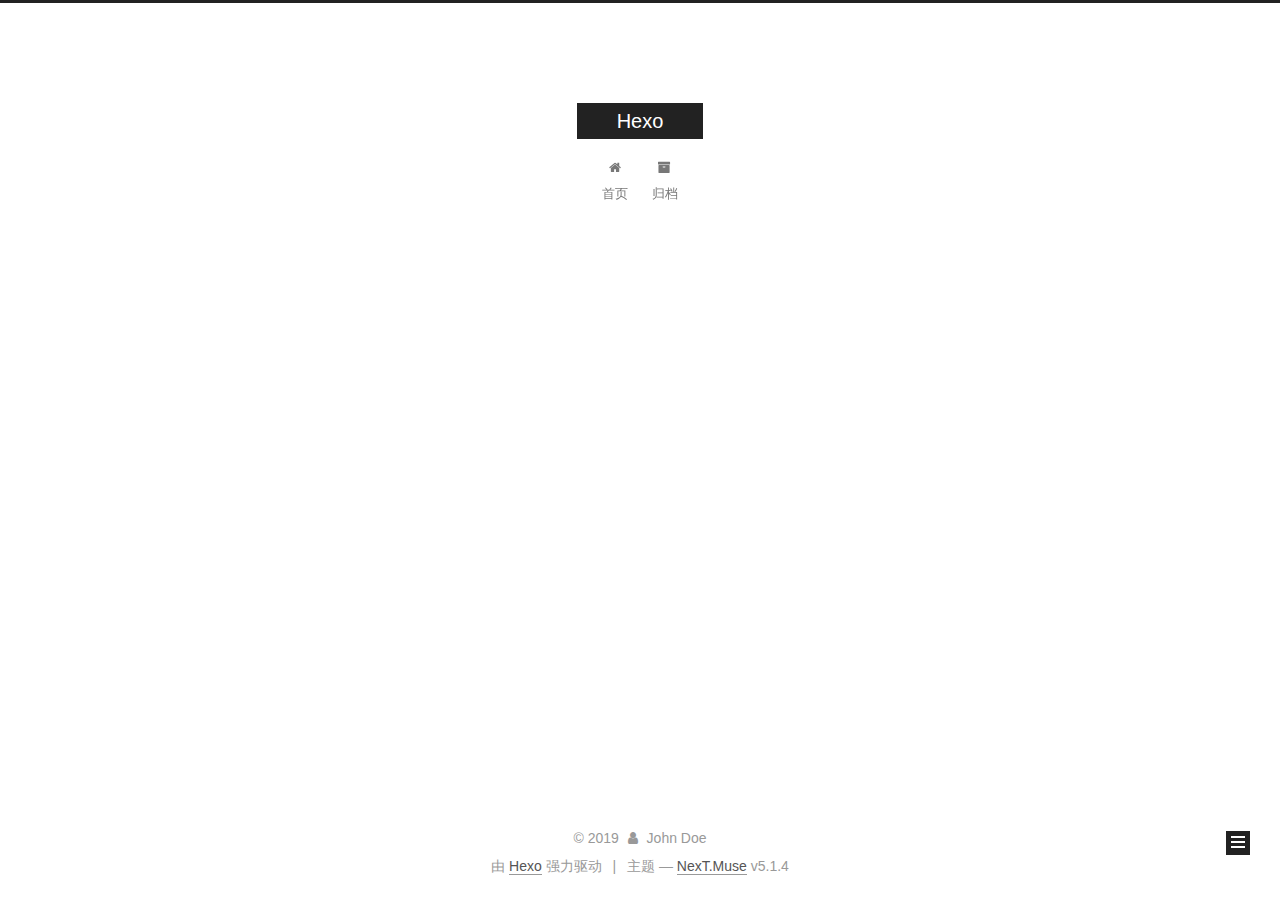
==== commit c8a451b2: "Site updated: 2019-08-01 17:42:37" ====
--- a/archives/index.html
+++ b/archives/index.html
@@ -5,7 +5,7 @@
   
 
 
-<html class="theme-next muse use-motion" lang>
+<html class="theme-next muse use-motion" lang="zh-Hans">
 <head><meta name="generator" content="Hexo 3.9.0">
   <meta charset="UTF-8">
 <meta http-equiv="X-UA-Compatible" content="IE=edge">
@@ -83,7 +83,7 @@
 <meta property="og:title" content="Hexo">
 <meta property="og:url" content="http://yoursite.com/archives/index.html">
 <meta property="og:site_name" content="Hexo">
-<meta property="og:locale" content="default">
+<meta property="og:locale" content="zh-Hans">
 <meta name="twitter:card" content="summary">
 <meta name="twitter:title" content="Hexo">
 
@@ -101,7 +101,7 @@
     motion: {"enable":true,"async":false,"transition":{"post_block":"fadeIn","post_header":"slideDownIn","post_body":"slideDownIn","coll_header":"slideLeftIn","sidebar":"slideUpIn"}},
     duoshuo: {
       userId: '0',
-      author: 'Author'
+      author: '博主'
     },
     algolia: {
       applicationID: '',
@@ -121,7 +121,7 @@
 
 
 
-  <title>Archive | Hexo</title>
+  <title>归档 | Hexo</title>
   
 
 
@@ -133,7 +133,7 @@
 
 </head>
 
-<body itemscope itemtype="http://schema.org/WebPage" lang="default">
+<body itemscope itemtype="http://schema.org/WebPage" lang="zh-Hans">
 
   
   
@@ -181,7 +181,7 @@
             
               <i class="menu-item-icon fa fa-fw fa-home"></i> <br>
             
-            Home
+            首页
           </a>
         </li>
       
@@ -191,7 +191,7 @@
             
               <i class="menu-item-icon fa fa-fw fa-archive"></i> <br>
             
-            Archives
+            归档
           </a>
         </li>
       
@@ -227,7 +227,7 @@
         
           
         
-        Um..! 1 post. Keep on posting.
+        嗯..! 目前共计 1 篇日志。 继续努力。
       </span>
 
       
@@ -324,7 +324,7 @@
                 <a href="/archives/">
               
                   <span class="site-state-item-count">1</span>
-                  <span class="site-state-item-name">posts</span>
+                  <span class="site-state-item-name">日志</span>
                 </a>
               </div>
             
@@ -374,7 +374,7 @@
 </div>
 
 
-  <div class="powered-by">Powered by <a class="theme-link" target="_blank" href="https://hexo.io">Hexo</a></div>
+  <div class="powered-by">由 <a class="theme-link" target="_blank" href="https://hexo.io">Hexo</a> 强力驱动</div>
 
 
 
@@ -382,7 +382,7 @@
 
 
 
-  <div class="theme-info">Theme &mdash; <a class="theme-link" target="_blank" href="https://github.com/iissnan/hexo-theme-next">NexT.Muse</a> v5.1.4</div>
+  <div class="theme-info">主题 &mdash; <a class="theme-link" target="_blank" href="https://github.com/iissnan/hexo-theme-next">NexT.Muse</a> v5.1.4</div>
 
 
 
--- a/css/main.css
+++ b/css/main.css
@@ -1822,7 +1822,7 @@
   width: 4px;
   height: 4px;
   border-radius: 50%;
-  background: #9dff2a;
+  background: #ff3259;
 }
 .links-of-blogroll {
   font-size: 13px;
